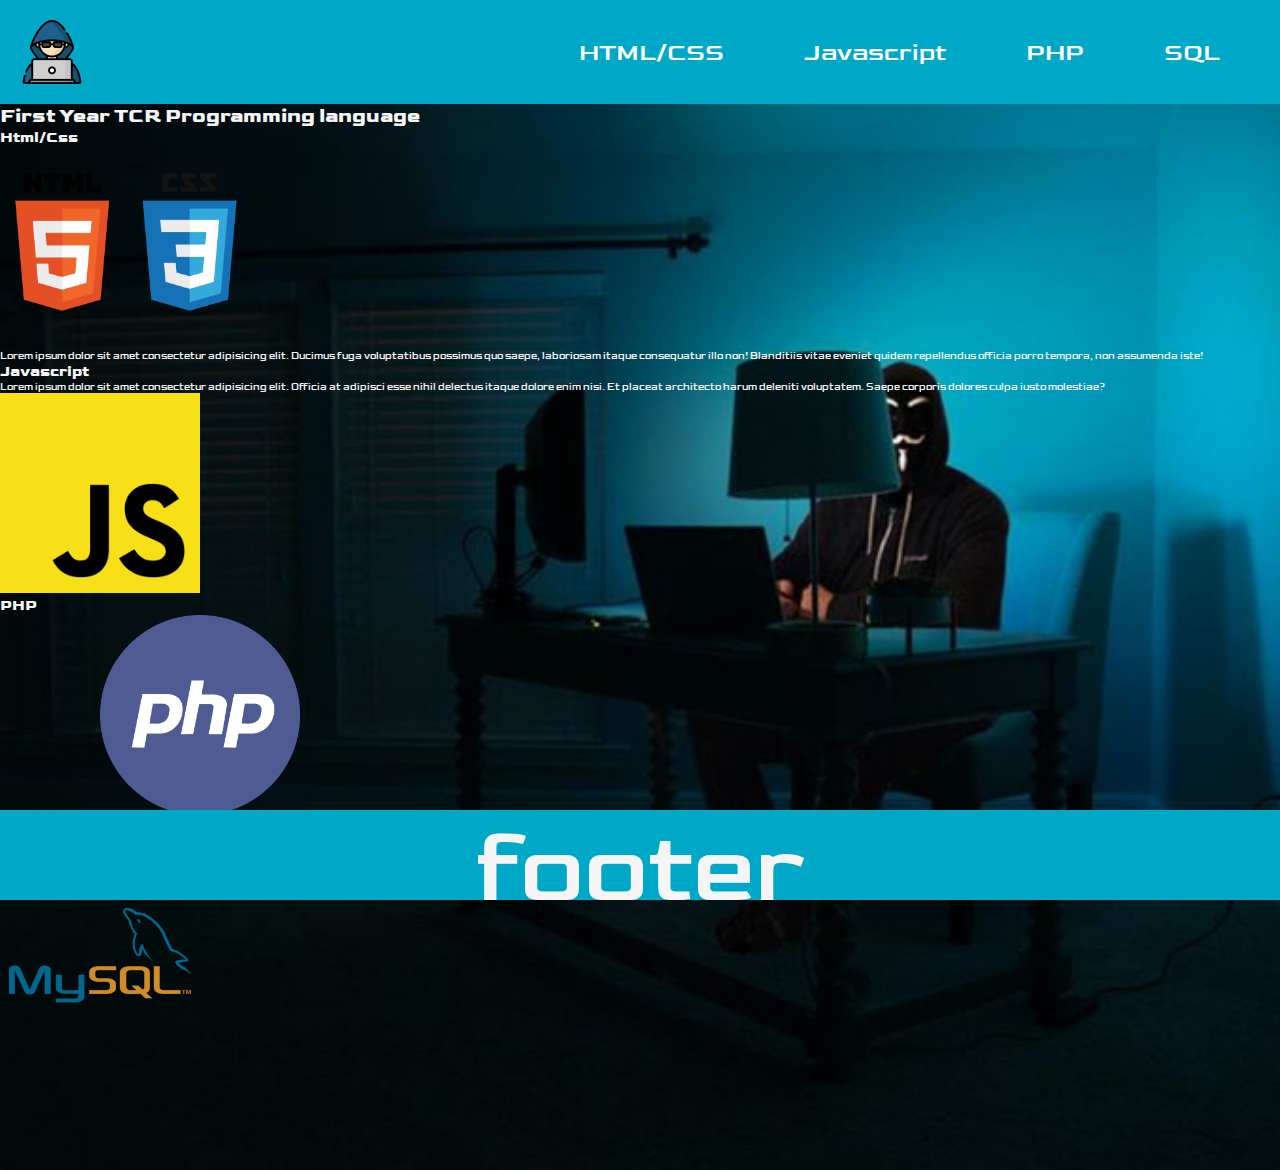
==== Opdracht_3.1/index.html @ 6d9d7454 "Opdracht_4.3" ====
<!DOCTYPE html>
<html lang="en">

<head>
  <link rel="stylesheet" href="style.css" />
  <meta charset="UTF-8" />
  <meta http-equiv="X-UA-Compatible" content="IE=edge" />
  <meta name="viewport" content="width=device-width, initial-scale=1.0" />
  <link rel="preconnect" href="https://fonts.googleapis.com" />
  <link rel="preconnect" href="https://fonts.gstatic.com" crossorigin />
  <link href="https://fonts.googleapis.com/css2?family=Goldman:wght@700&display=swap" rel="stylesheet" />
  <style>
    @import url('https://fonts.googleapis.com/css2?family=Goldman&display=swap');
  </style>
  <link rel="stylesheet" href="style.css" />
  <title>Opdracht 4.3</title>
</head>

<body>



  <section class="foto">
    <nav>
      <img src="./img/hacker.png" id="logo" />
      <ul>
        <li><a href="#">HTML/CSS</a></li>
        <li><a href="#">Javascript</a></li>
        <li><a href="#">PHP</a></li>
        <li><a href="#">SQL</a></li>
      </ul>
    </nav>
    <main>
      <h1>First Year TCR Programming language</h1>
      <section>
        <header>
          <h2>Html/Css</h2>
        </header>
        <img src="1_lJ32Bl-lHWmNMUSiSq17gQ.png" alt="Dit is een afbeelding van Html en Css" height="200" width="250" />

        <p>
          Lorem ipsum dolor sit amet consectetur adipisicing elit. Ducimus fuga
          voluptatibus possimus quo saepe, laboriosam itaque consequatur illo
          non! Blanditiis vitae eveniet quidem repellendus officia porro
          tempora, non assumenda iste!
        </p>


      <header>
        <h2>Javascript</h2>
      </header>

      <head>
        <p>
          Lorem ipsum dolor sit amet consectetur adipisicing elit. Officia at
          adipisci esse nihil delectus itaque dolore enim nisi. Et placeat
          architecto harum deleniti voluptatem. Saepe corporis dolores culpa
          iusto molestiae?
        </p>
        <img src="Javascript_Logo.png" alt="Dit is een afbeelding van Javascript" height="200" width="200" />
      </head>
      <header>
        <h2>PHP</h2>
      </header>

      <head>
        <img src="php.png" alt="Dit is een afbeelding van php" height="200px" width="400px" />
      </head>
      <p>
        Lorem ipsum, dolor sit amet consectetur adipisicing elit. Reprehenderit
        mollitia nihil, quis odio inventore voluptate similique. Aliquid unde
        veniam perferendis harum laboriosam accusamus ratione suscipit, quia
        beatae molestiae. Vitae, a.
      </p>
      <header>
        <h2>SQL</h2>
      </header>
      Lorem ipsum dolor sit, amet consectetur adipisicing elit. Velit sit
      aperiam soluta magni. Quia pariatur cumque quam nam temporibus in
      voluptatibus ullam. Obcaecati natus officiis maxime quasi optio? Rem,
      reprehenderit.

      <div>
        <img src="mysql-logo-1.png" alt="Dit is een afbeelding van SQL" width="200px" height="200px">
      </div>
  </section>
  </main>
  <head>
    <style>
      .footer{
         left: 0;
         bottom: 0;
         width: 100%;
         height: 10%;
         background-color:#00a8c7;
         color: white;
         text-align: center;
         position: fixed;
      }
      </style>
  </head>
  <div class="footer">
    <p class="text">footer</p>
  </div>
</body>

</html>
---- Opdracht_3.1/style.css ----
* {
  margin: 0;
  padding: 0;
  box-sizing: border-box;
  color: whitesmoke;
  font-family: 'Goldman', cursive;
}
html {
  font-size: 62.5%;
}
.foto {
  font-family: "Goldman", cursive;
}
section{
  height: 100vh;
  width: 100vw;
}
nav {
  display: flex;
  width: 100vw;
  padding: 2rem;
  min-height: 10vh;
  align-items: center;
  flex-wrap: wrap;
  margin: auto;
  background: #00a8c7;
  justify-content: space-between;
}
nav ul {
  display: flex;
  align-items: center;
  list-style-type: none;
}
nav li {
  font-size: 2.5rem;
  padding: 0 4rem 0 4rem;
}
nav a {
  color: white;
  text-decoration: none;
}
nav img {
  width: 5vw;
}
body {
  background-image: url(Hacker.jpeg);
  height: 130vh;
  width: 100vh;
  background-repeat: no-repeat;
  background-size: cover;
  background-position: center;
}

.text{ 
  font-size:10rem ;
}
title{
  font-weight: bold;
}
---- Opdracht_3.1/style.css ----
* {
  margin: 0;
  padding: 0;
  box-sizing: border-box;
  color: whitesmoke;
  font-family: 'Goldman', cursive;
}
html {
  font-size: 62.5%;
}
.foto {
  font-family: "Goldman", cursive;
}
section{
  height: 100vh;
  width: 100vw;
}
nav {
  display: flex;
  width: 100vw;
  padding: 2rem;
  min-height: 10vh;
  align-items: center;
  flex-wrap: wrap;
  margin: auto;
  background: #00a8c7;
  justify-content: space-between;
}
nav ul {
  display: flex;
  align-items: center;
  list-style-type: none;
}
nav li {
  font-size: 2.5rem;
  padding: 0 4rem 0 4rem;
}
nav a {
  color: white;
  text-decoration: none;
}
nav img {
  width: 5vw;
}
body {
  background-image: url(Hacker.jpeg);
  height: 130vh;
  width: 100vh;
  background-repeat: no-repeat;
  background-size: cover;
  background-position: center;
}

.text{ 
  font-size:10rem ;
}
title{
  font-weight: bold;
}
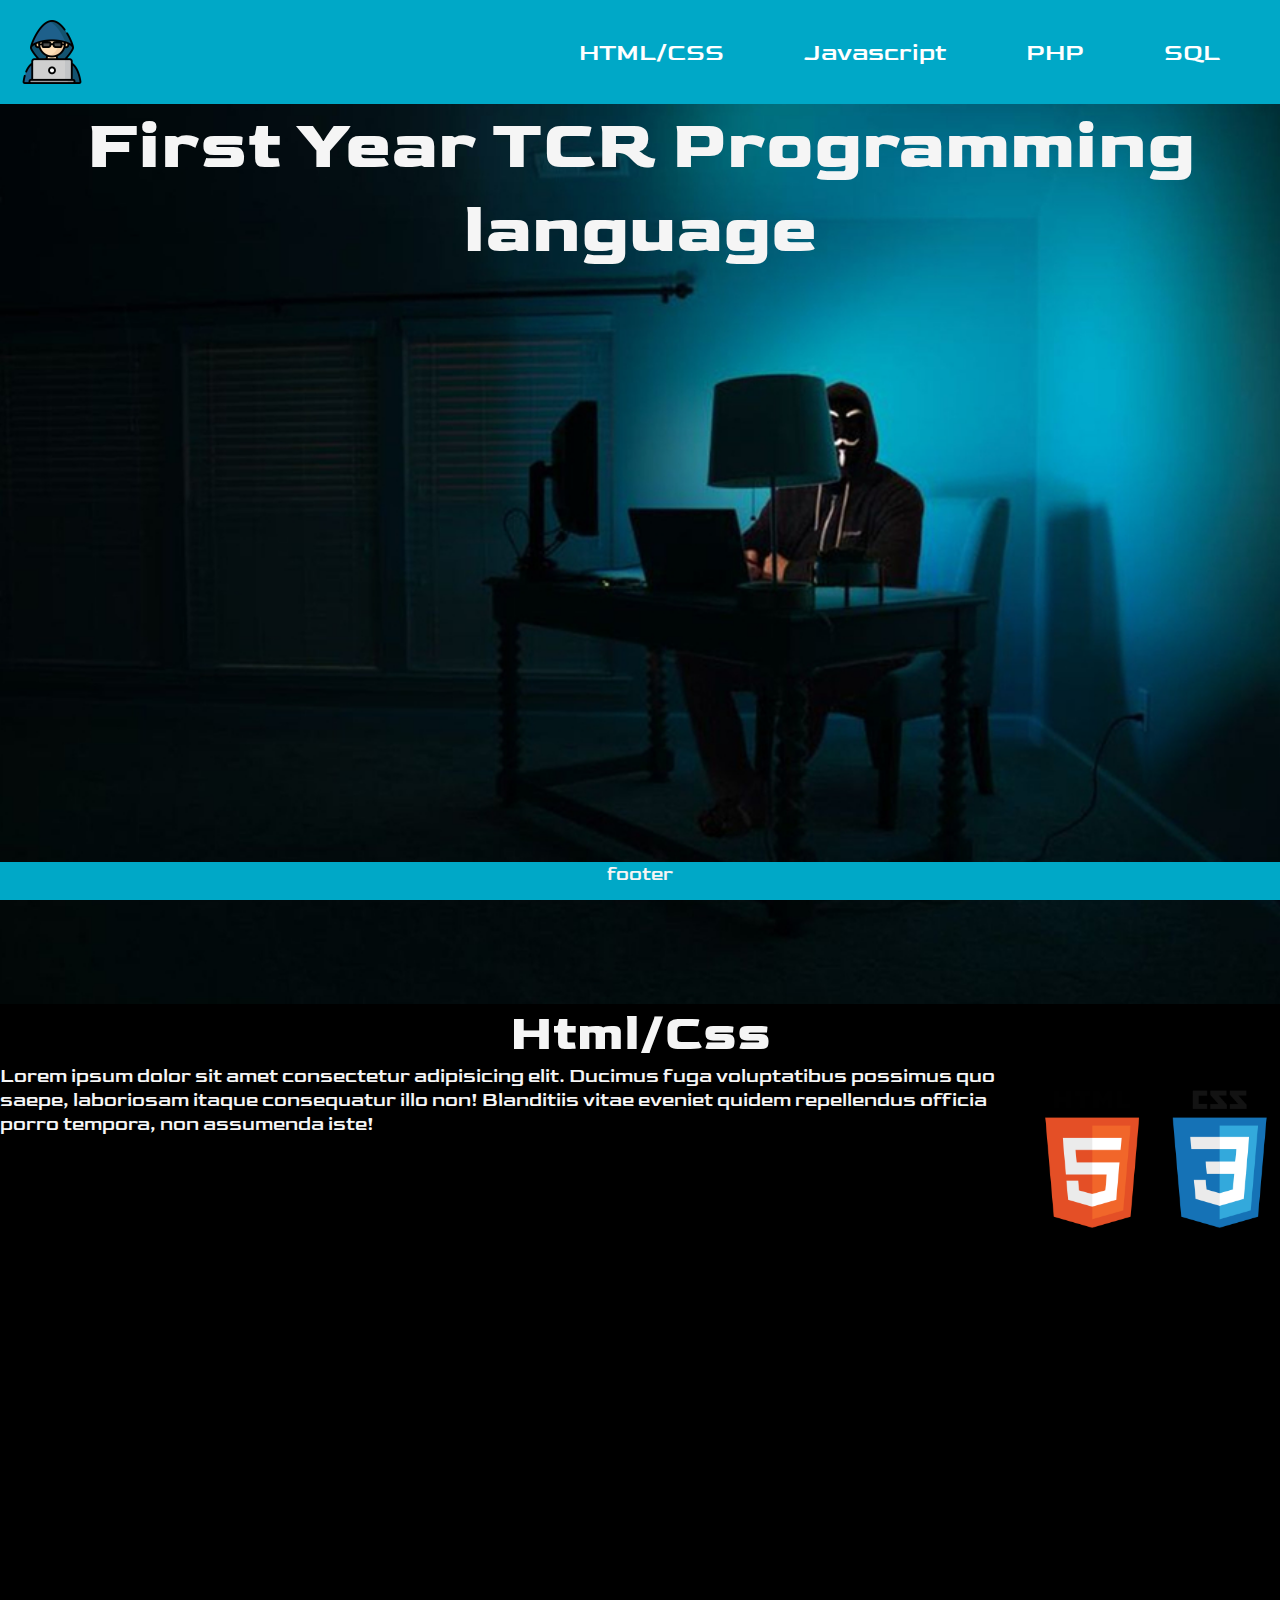
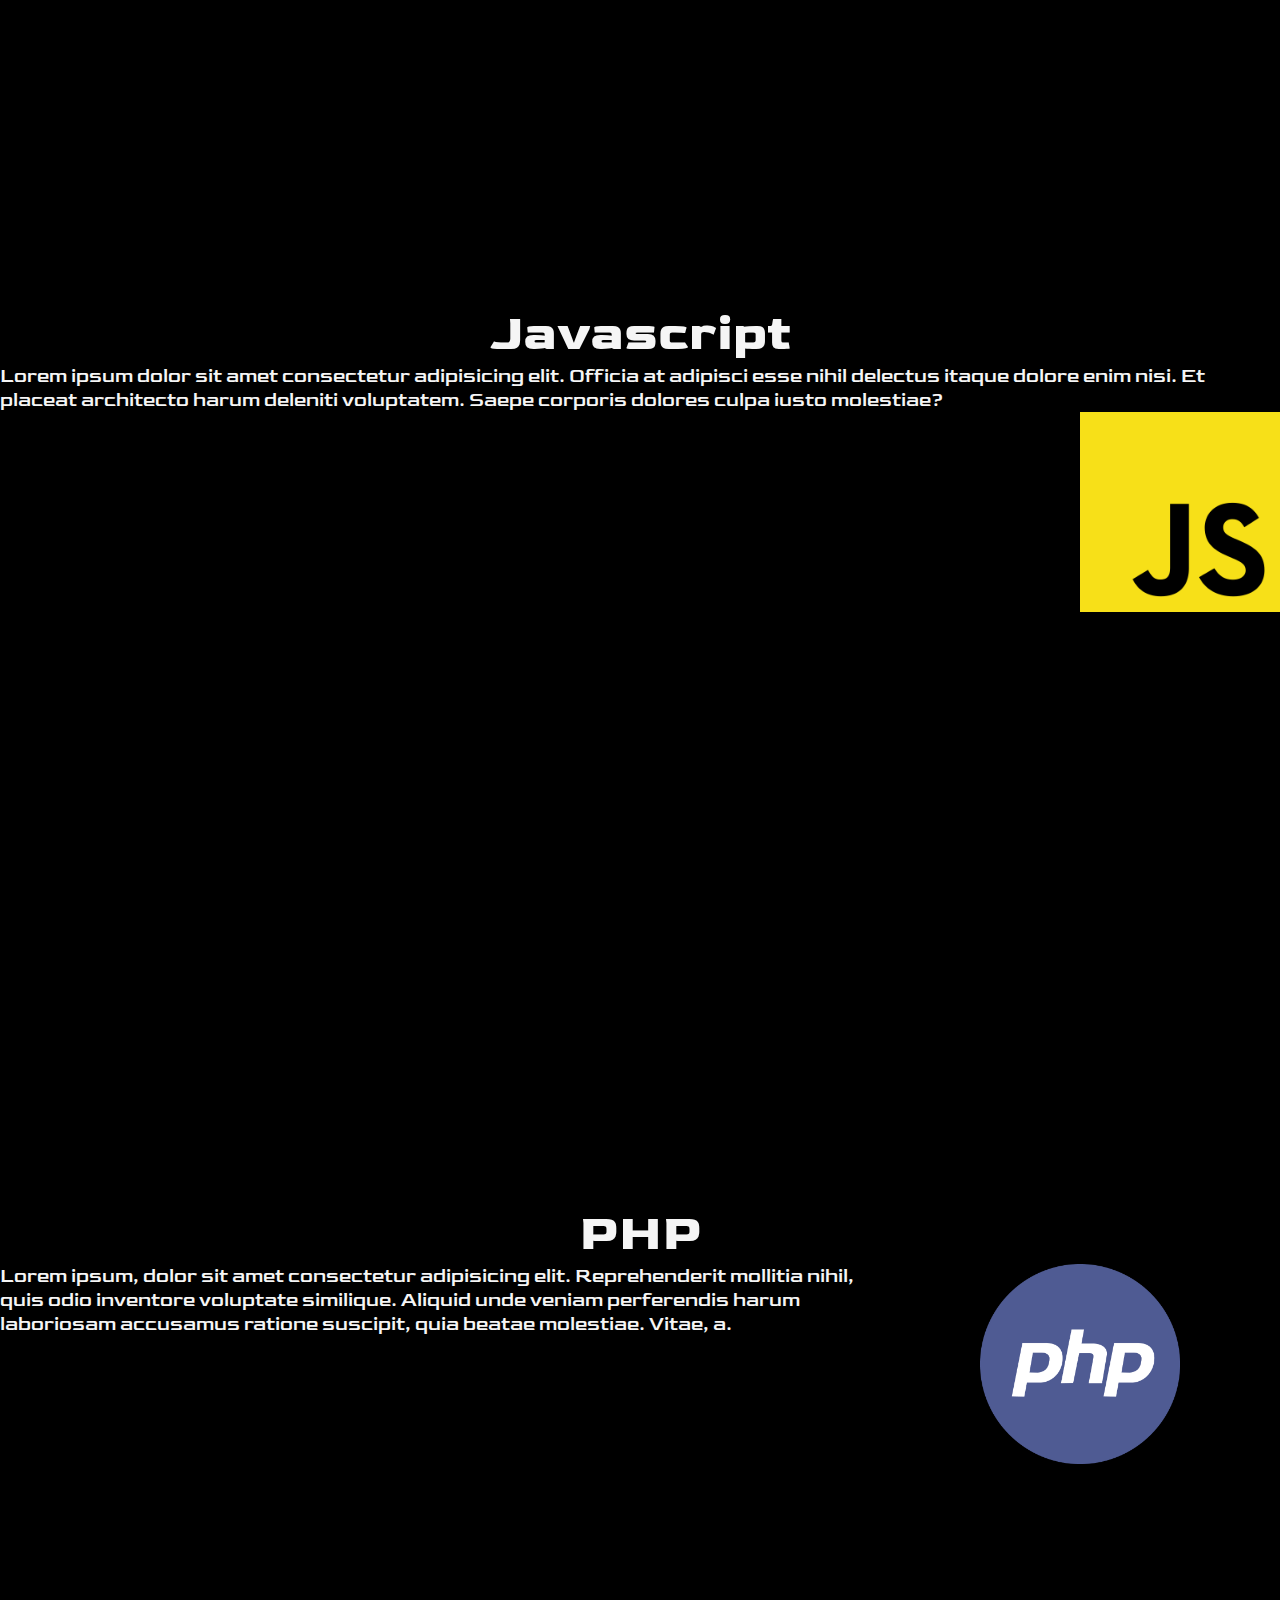
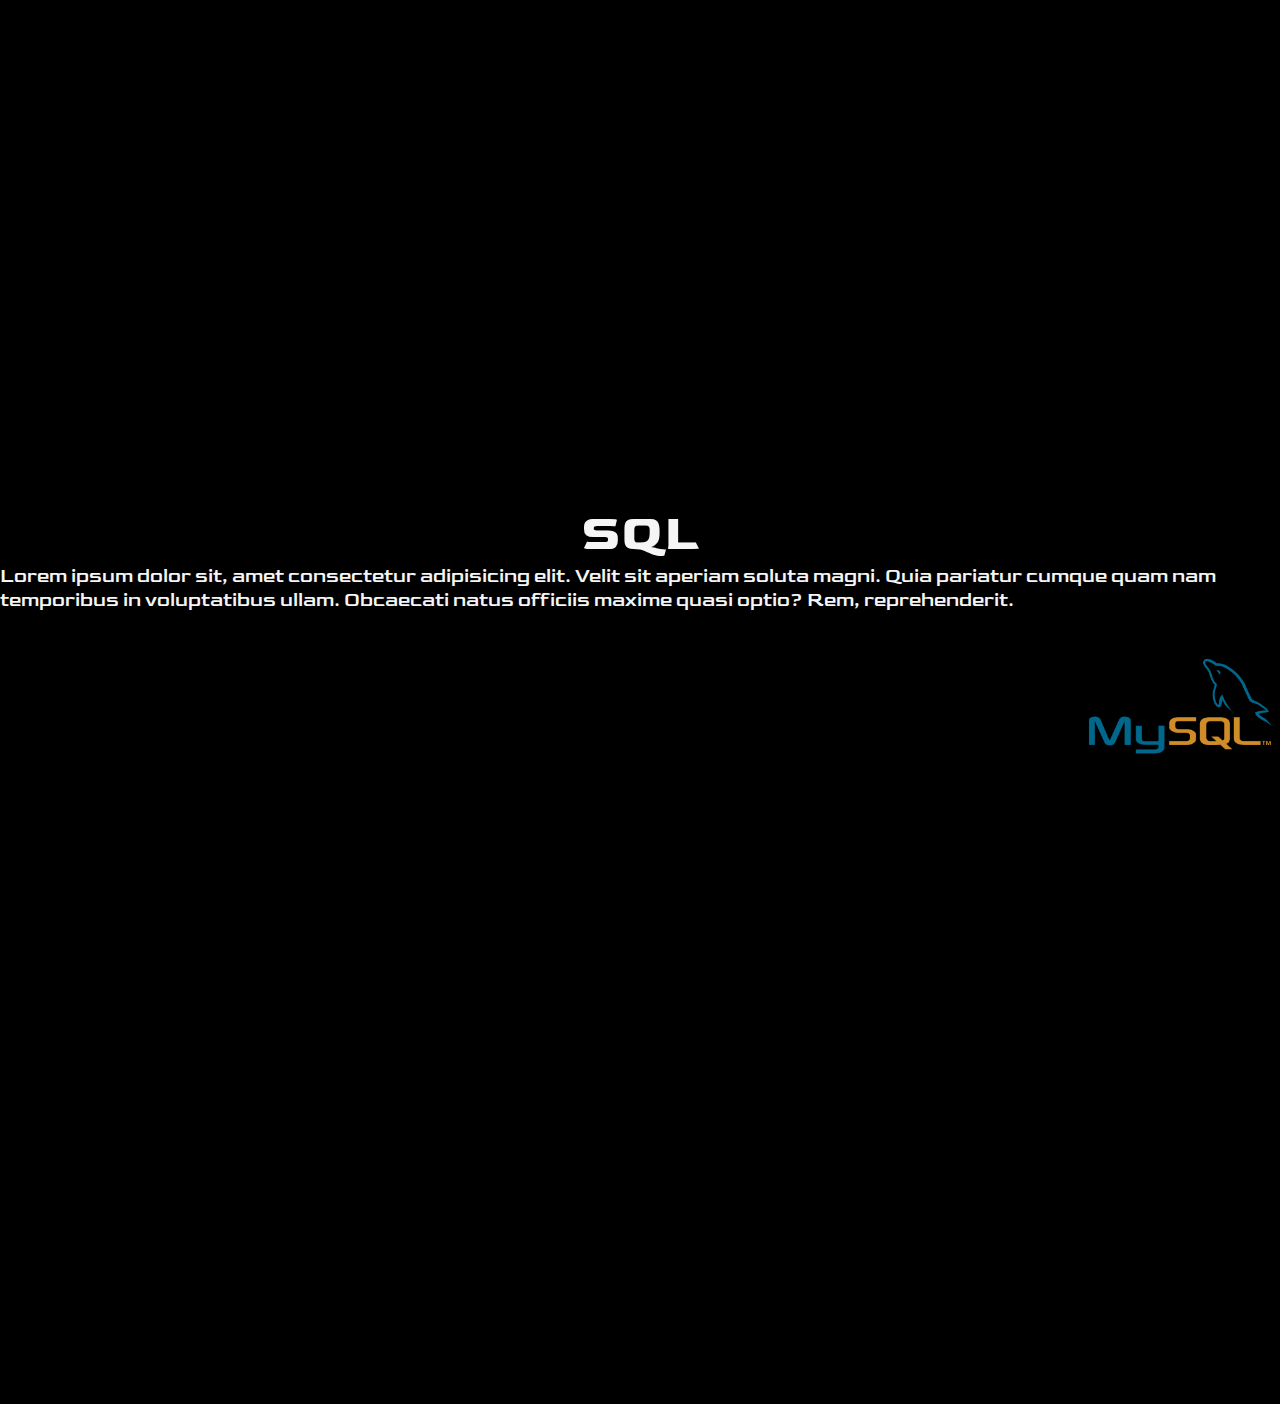
==== commit b4d1e05b: "Opdracht_5.1" ====
--- a/Opdracht_3.1/index.html
+++ b/Opdracht_3.1/index.html
@@ -1,26 +1,20 @@
 <!DOCTYPE html>
 <html lang="en">
+  <head>
+    <link rel="stylesheet" href="style.css" />
+    <meta charset="UTF-8" />
+    <meta http-equiv="X-UA-Compatible" content="IE=edge" />
+    <meta name="viewport" content="width=device-width, initial-scale=1.0" />
 
-<head>
-  <link rel="stylesheet" href="style.css" />
-  <meta charset="UTF-8" />
-  <meta http-equiv="X-UA-Compatible" content="IE=edge" />
-  <meta name="viewport" content="width=device-width, initial-scale=1.0" />
-  <link rel="preconnect" href="https://fonts.googleapis.com" />
-  <link rel="preconnect" href="https://fonts.gstatic.com" crossorigin />
-  <link href="https://fonts.googleapis.com/css2?family=Goldman:wght@700&display=swap" rel="stylesheet" />
-  <style>
-    @import url('https://fonts.googleapis.com/css2?family=Goldman&display=swap');
-  </style>
-  <link rel="stylesheet" href="style.css" />
-  <title>Opdracht 4.3</title>
-</head>
+    <link rel="preconnect" href="https://fonts.googleapis.com" />
+    <link rel="preconnect" href="https://fonts.gstatic.com" crossorigin />
+    <link
+      href="https://fonts.googleapis.com/css2?family=Goldman:wght@700&display=swap"
+      rel="stylesheet"
+    />
+  </head>
 
-<body>
-
-
-
-  <section class="foto">
+  <body>
     <nav>
       <img src="./img/hacker.png" id="logo" />
       <ul>
@@ -30,13 +24,22 @@
         <li><a href="#">SQL</a></li>
       </ul>
     </nav>
+
     <main>
-      <h1>First Year TCR Programming language</h1>
+      <header class="container">
+        <h1>First Year TCR Programming language</h1>
+      </header>
+
       <section>
         <header>
           <h2>Html/Css</h2>
         </header>
-        <img src="1_lJ32Bl-lHWmNMUSiSq17gQ.png" alt="Dit is een afbeelding van Html en Css" height="200" width="250" />
+        <img
+          src="1_lJ32Bl-lHWmNMUSiSq17gQ.png"
+          alt="Dit is een afbeelding van Html en Css"
+          height="200"
+          width="250"
+        />
 
         <p>
           Lorem ipsum dolor sit amet consectetur adipisicing elit. Ducimus fuga
@@ -44,64 +47,69 @@
           non! Blanditiis vitae eveniet quidem repellendus officia porro
           tempora, non assumenda iste!
         </p>
+      </section>
 
-
-      <header>
-        <h2>Javascript</h2>
-      </header>
-
-      <head>
+      <section>
+        <header>
+          <h2>Javascript</h2>
+        </header>
         <p>
           Lorem ipsum dolor sit amet consectetur adipisicing elit. Officia at
           adipisci esse nihil delectus itaque dolore enim nisi. Et placeat
           architecto harum deleniti voluptatem. Saepe corporis dolores culpa
           iusto molestiae?
         </p>
-        <img src="Javascript_Logo.png" alt="Dit is een afbeelding van Javascript" height="200" width="200" />
-      </head>
-      <header>
-        <h2>PHP</h2>
-      </header>
+        <img
+          src="Javascript_Logo.png"
+          alt="Dit is een afbeelding van Javascript"
+          height="200"
+          width="200"
+        />
+      </section>
 
-      <head>
-        <img src="php.png" alt="Dit is een afbeelding van php" height="200px" width="400px" />
-      </head>
-      <p>
-        Lorem ipsum, dolor sit amet consectetur adipisicing elit. Reprehenderit
-        mollitia nihil, quis odio inventore voluptate similique. Aliquid unde
-        veniam perferendis harum laboriosam accusamus ratione suscipit, quia
-        beatae molestiae. Vitae, a.
-      </p>
-      <header>
-        <h2>SQL</h2>
-      </header>
-      Lorem ipsum dolor sit, amet consectetur adipisicing elit. Velit sit
-      aperiam soluta magni. Quia pariatur cumque quam nam temporibus in
-      voluptatibus ullam. Obcaecati natus officiis maxime quasi optio? Rem,
-      reprehenderit.
+      <section>
+        <header>
+          <h2>PHP</h2>
+        </header>
 
-      <div>
-        <img src="mysql-logo-1.png" alt="Dit is een afbeelding van SQL" width="200px" height="200px">
-      </div>
-  </section>
-  </main>
-  <head>
-    <style>
-      .footer{
-         left: 0;
-         bottom: 0;
-         width: 100%;
-         height: 10%;
-         background-color:#00a8c7;
-         color: white;
-         text-align: center;
-         position: fixed;
-      }
-      </style>
-  </head>
-  <div class="footer">
-    <p class="text">footer</p>
-  </div>
-</body>
+        <head>
+          <img
+            src="php.png"
+            alt="Dit is een afbeelding van php"
+            height="200px"
+            width="400px"
+          />
+        </head>
+        <p>
+          Lorem ipsum, dolor sit amet consectetur adipisicing elit.
+          Reprehenderit mollitia nihil, quis odio inventore voluptate similique.
+          Aliquid unde veniam perferendis harum laboriosam accusamus ratione
+          suscipit, quia beatae molestiae. Vitae, a.
+        </p>
+      </section>
+      <section>
+        <header>
+          <h2>SQL</h2>
+        </header>
+        <p>
+          Lorem ipsum dolor sit, amet consectetur adipisicing elit. Velit sit
+          aperiam soluta magni. Quia pariatur cumque quam nam temporibus in
+          voluptatibus ullam. Obcaecati natus officiis maxime quasi optio? Rem,
+          reprehenderit.
+        </p>
 
-</html>+        <div>
+          <img
+            src="mysql-logo-1.png"
+            alt="Dit is een afbeelding van SQL"
+            width="200px"
+            height="200px"
+          />
+        </div>
+      </section>
+    </main>
+    <footer class="footer">
+      <p class="text">footer</p>
+    </footer>
+  </body>
+</html>
--- a/Opdracht_3.1/style.css
+++ b/Opdracht_3.1/style.css
@@ -3,21 +3,34 @@
   padding: 0;
   box-sizing: border-box;
   color: whitesmoke;
-  font-family: 'Goldman', cursive;
+  font-family: "Goldman", cursive;
 }
+@import url("https://fonts.googleapis.com/css2?family=Goldman&display=swap");
 html {
   font-size: 62.5%;
 }
-.foto {
+
+h1 {
+  text-align: center;
+  font-size: 7rem;
+}
+h2 {
+  text-align: center;
+  font-size: 5rem;
+}
+p {
+  font-size: 2rem;
+  
+}
+
+body {
   font-family: "Goldman", cursive;
+  background-color: black;
 }
-section{
-  height: 100vh;
-  width: 100vw;
-}
+
 nav {
   display: flex;
-  width: 100vw;
+  width: 100%;
   padding: 2rem;
   min-height: 10vh;
   align-items: center;
@@ -42,19 +55,35 @@
 nav img {
   width: 5vw;
 }
-body {
+
+.container {
   background-image: url(Hacker.jpeg);
-  height: 130vh;
-  width: 100vh;
+  height: 100vh;
+  width: 100vw;
   background-repeat: no-repeat;
   background-size: cover;
   background-position: center;
 }
 
-.text{ 
-  font-size:10rem ;
+section {
+  width: 100vw;
+  height: 100vh;
 }
-title{
-  font-weight: bold;
+.footer {
+  left: 0;
+  bottom: 0;
+  width: 100%;
+  height: 3vw;
+  background-color: #00a8c7;
+  color: white;
+  text-align: center;
+  position: fixed;
 }
-
+style .container {
+  display: flex;
+  align-items: center;
+  justify-content: center;
+}
+img{
+  float: right;
+}
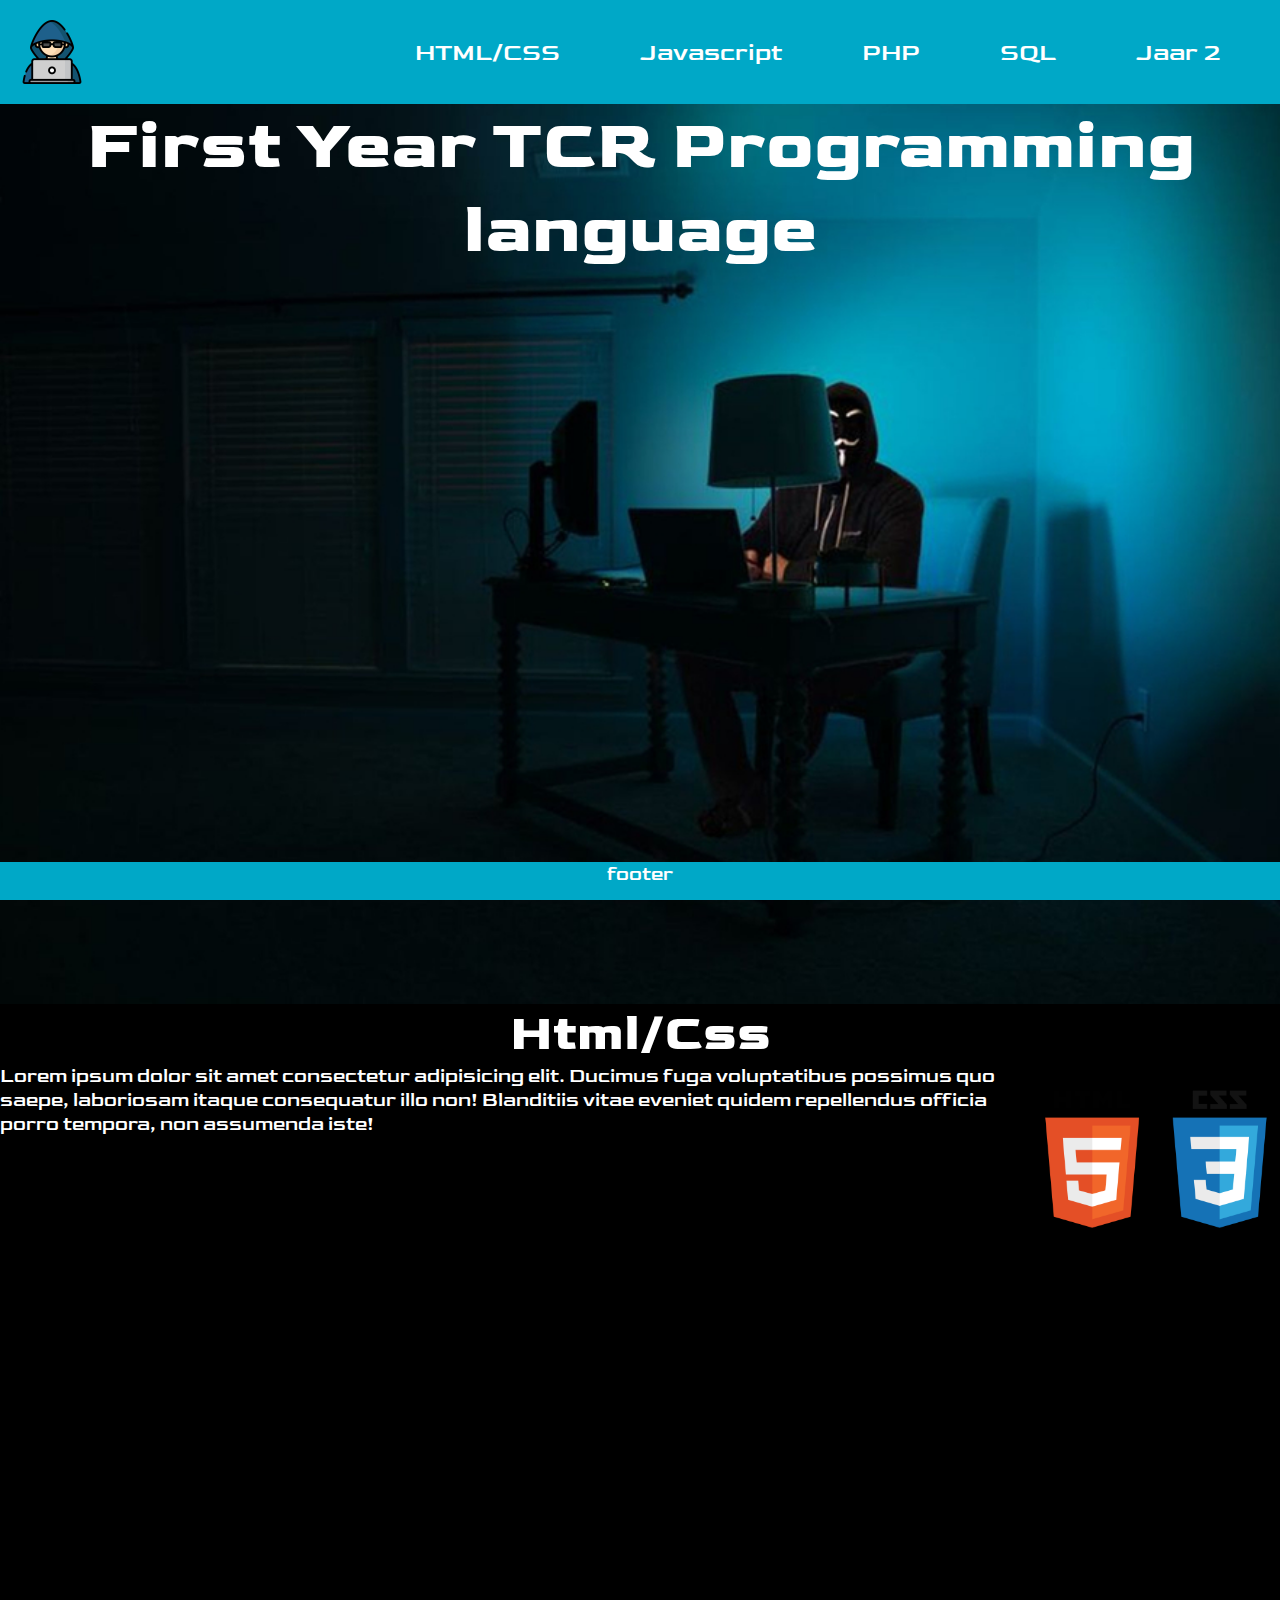
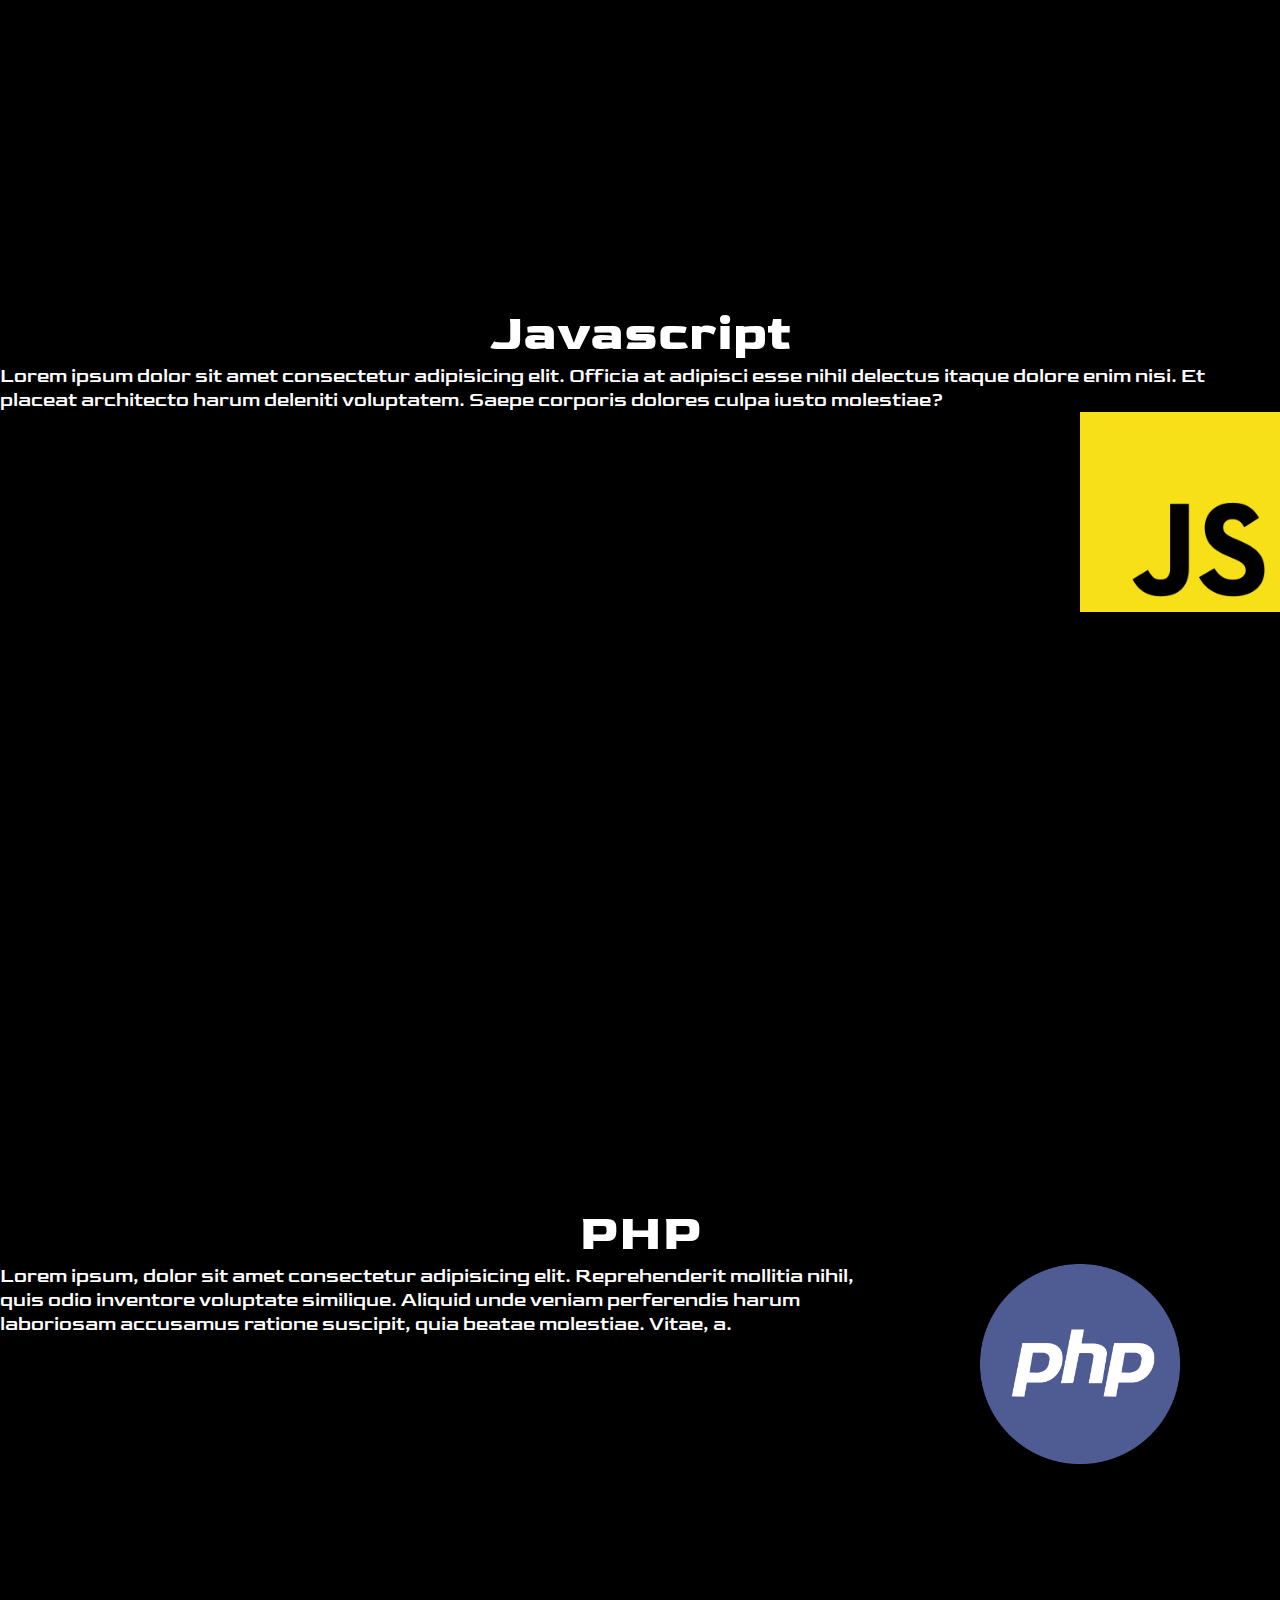
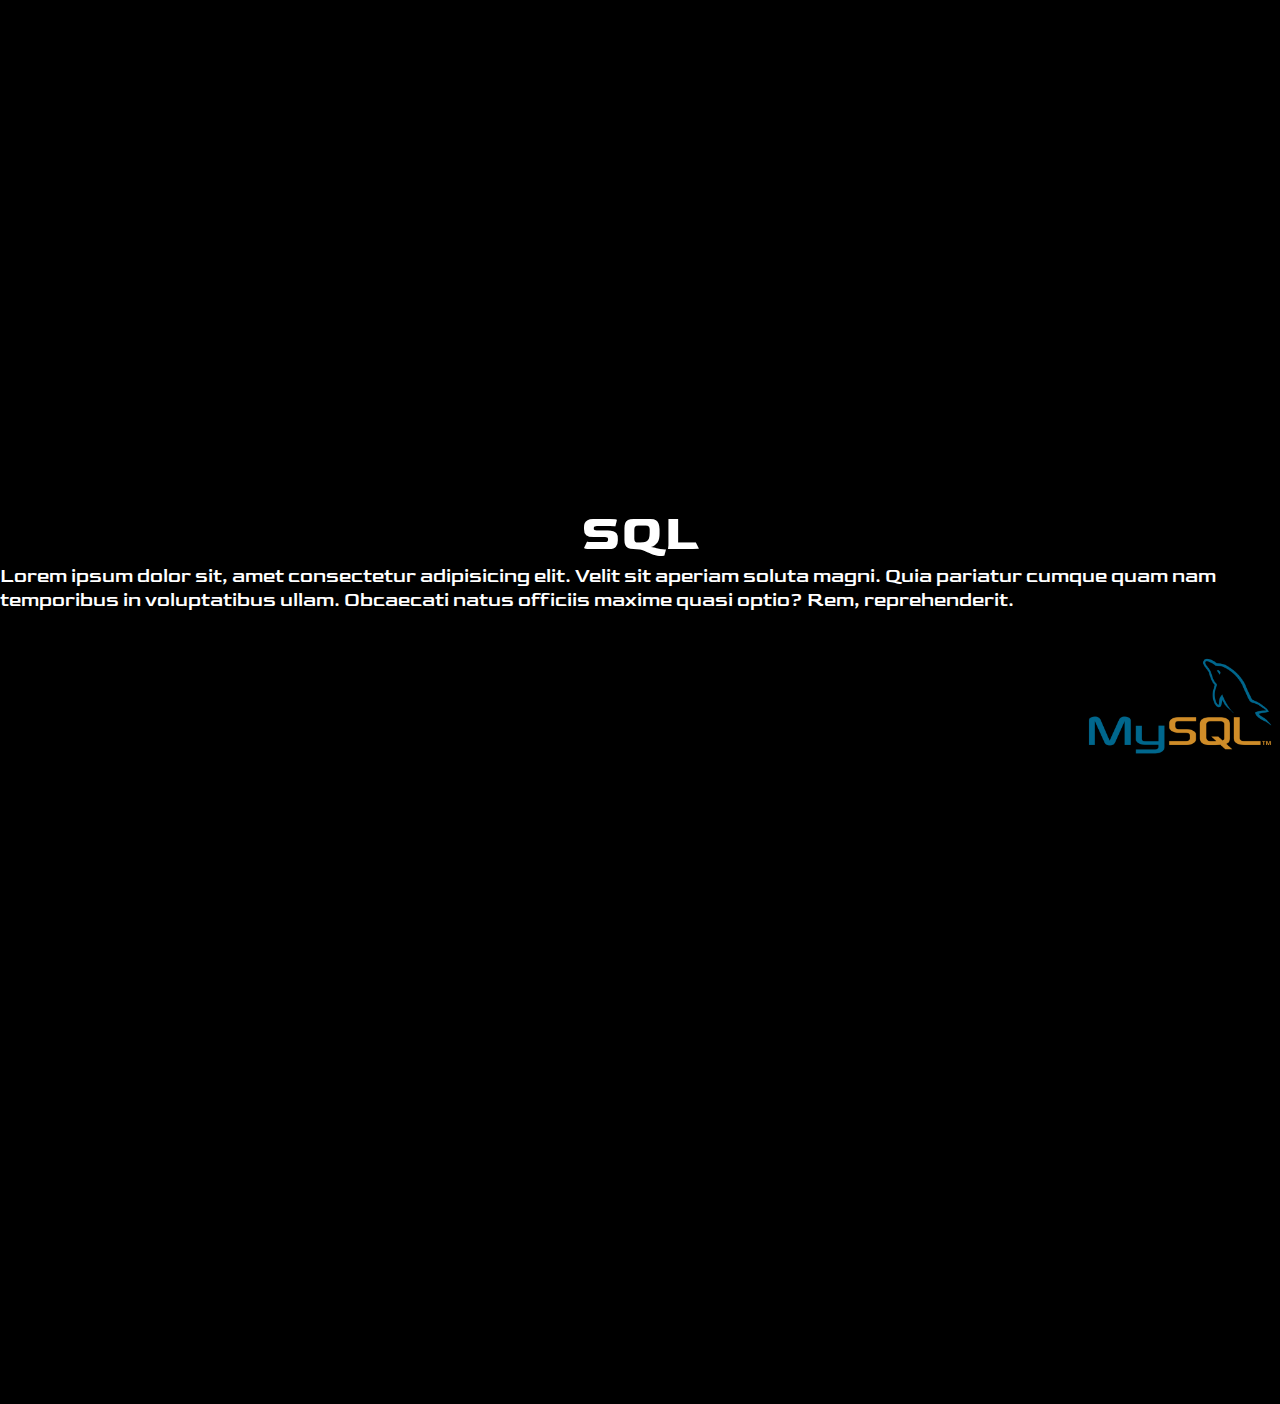
==== commit fe24681e: "Opdracht_5.2" ====
--- a/Opdracht_3.1/index.html
+++ b/Opdracht_3.1/index.html
@@ -1,115 +1,101 @@
 <!DOCTYPE html>
 <html lang="en">
-  <head>
-    <link rel="stylesheet" href="style.css" />
-    <meta charset="UTF-8" />
-    <meta http-equiv="X-UA-Compatible" content="IE=edge" />
-    <meta name="viewport" content="width=device-width, initial-scale=1.0" />
 
-    <link rel="preconnect" href="https://fonts.googleapis.com" />
-    <link rel="preconnect" href="https://fonts.gstatic.com" crossorigin />
-    <link
-      href="https://fonts.googleapis.com/css2?family=Goldman:wght@700&display=swap"
-      rel="stylesheet"
-    />
-  </head>
+<head>
+  <link rel="stylesheet" href="style.css" />
+  <meta charset="UTF-8" />
+  <meta http-equiv="X-UA-Compatible" content="IE=edge" />
+  <meta name="viewport" content="width=device-width, initial-scale=1.0" />
 
-  <body>
-    <nav>
-      <img src="./img/hacker.png" id="logo" />
-      <ul>
-        <li><a href="#">HTML/CSS</a></li>
-        <li><a href="#">Javascript</a></li>
-        <li><a href="#">PHP</a></li>
-        <li><a href="#">SQL</a></li>
-      </ul>
-    </nav>
+  <link rel="preconnect" href="https://fonts.googleapis.com" />
+  <link rel="preconnect" href="https://fonts.gstatic.com" crossorigin />
+  <link href="https://fonts.googleapis.com/css2?family=Goldman:wght@700&display=swap" rel="stylesheet" />
+</head>
 
-    <main>
-      <header class="container">
-        <h1>First Year TCR Programming language</h1>
+<body>
+  <nav>
+    <img class="imgnavbar" src="./img/hacker.png" id="logo" />
+    <ul>
+      <li><a href="#">HTML/CSS</a></li>
+      <li><a href="#">Javascript</a></li>
+      <li><a href="#">PHP</a></li>
+      <li><a href="#">SQL</a></li>
+      <li class="dropdown"><a href="#" class="dropdown">Jaar 2</a>
+        <div class="dropdown-content">
+          <a href="#">OOP</a>
+          <a href="#">Laravel</a>
+          <a href="#">testen</a>
+        </div>
+      </li>
+    </ul>
+  </nav>
+
+  <main>
+    <header class="container">
+      <h1>First Year TCR Programming language</h1>
+    </header>
+
+    <section>
+      <header>
+        <h2>Html/Css</h2>
+      </header>
+      <img src="1_lJ32Bl-lHWmNMUSiSq17gQ.png" alt="Dit is een afbeelding van Html en Css" height="200" width="250" />
+
+      <p>
+        Lorem ipsum dolor sit amet consectetur adipisicing elit. Ducimus fuga
+        voluptatibus possimus quo saepe, laboriosam itaque consequatur illo
+        non! Blanditiis vitae eveniet quidem repellendus officia porro
+        tempora, non assumenda iste!
+      </p>
+    </section>
+
+    <section>
+      <header>
+        <h2>Javascript</h2>
+      </header>
+      <p>
+        Lorem ipsum dolor sit amet consectetur adipisicing elit. Officia at
+        adipisci esse nihil delectus itaque dolore enim nisi. Et placeat
+        architecto harum deleniti voluptatem. Saepe corporis dolores culpa
+        iusto molestiae?
+      </p>
+      <img src="Javascript_Logo.png" alt="Dit is een afbeelding van Javascript" height="200" width="200" />
+    </section>
+
+    <section>
+      <header>
+        <h2>PHP</h2>
       </header>
 
-      <section>
-        <header>
-          <h2>Html/Css</h2>
-        </header>
-        <img
-          src="1_lJ32Bl-lHWmNMUSiSq17gQ.png"
-          alt="Dit is een afbeelding van Html en Css"
-          height="200"
-          width="250"
-        />
+      <head>
+        <img src="php.png" alt="Dit is een afbeelding van php" height="200px" width="400px" />
+      </head>
+      <p>
+        Lorem ipsum, dolor sit amet consectetur adipisicing elit.
+        Reprehenderit mollitia nihil, quis odio inventore voluptate similique.
+        Aliquid unde veniam perferendis harum laboriosam accusamus ratione
+        suscipit, quia beatae molestiae. Vitae, a.
+      </p>
+    </section>
+    <section>
+      <header>
+        <h2>SQL</h2>
+      </header>
+      <p>
+        Lorem ipsum dolor sit, amet consectetur adipisicing elit. Velit sit
+        aperiam soluta magni. Quia pariatur cumque quam nam temporibus in
+        voluptatibus ullam. Obcaecati natus officiis maxime quasi optio? Rem,
+        reprehenderit.
+      </p>
 
-        <p>
-          Lorem ipsum dolor sit amet consectetur adipisicing elit. Ducimus fuga
-          voluptatibus possimus quo saepe, laboriosam itaque consequatur illo
-          non! Blanditiis vitae eveniet quidem repellendus officia porro
-          tempora, non assumenda iste!
-        </p>
-      </section>
+      <div>
+        <img src="mysql-logo-1.png" alt="Dit is een afbeelding van SQL" width="200px" height="200px" />
+      </div>
+    </section>
+  </main>
+  <footer class="footer">
+    <p class="text">footer</p>
+  </footer>
+</body>
 
-      <section>
-        <header>
-          <h2>Javascript</h2>
-        </header>
-        <p>
-          Lorem ipsum dolor sit amet consectetur adipisicing elit. Officia at
-          adipisci esse nihil delectus itaque dolore enim nisi. Et placeat
-          architecto harum deleniti voluptatem. Saepe corporis dolores culpa
-          iusto molestiae?
-        </p>
-        <img
-          src="Javascript_Logo.png"
-          alt="Dit is een afbeelding van Javascript"
-          height="200"
-          width="200"
-        />
-      </section>
-
-      <section>
-        <header>
-          <h2>PHP</h2>
-        </header>
-
-        <head>
-          <img
-            src="php.png"
-            alt="Dit is een afbeelding van php"
-            height="200px"
-            width="400px"
-          />
-        </head>
-        <p>
-          Lorem ipsum, dolor sit amet consectetur adipisicing elit.
-          Reprehenderit mollitia nihil, quis odio inventore voluptate similique.
-          Aliquid unde veniam perferendis harum laboriosam accusamus ratione
-          suscipit, quia beatae molestiae. Vitae, a.
-        </p>
-      </section>
-      <section>
-        <header>
-          <h2>SQL</h2>
-        </header>
-        <p>
-          Lorem ipsum dolor sit, amet consectetur adipisicing elit. Velit sit
-          aperiam soluta magni. Quia pariatur cumque quam nam temporibus in
-          voluptatibus ullam. Obcaecati natus officiis maxime quasi optio? Rem,
-          reprehenderit.
-        </p>
-
-        <div>
-          <img
-            src="mysql-logo-1.png"
-            alt="Dit is een afbeelding van SQL"
-            width="200px"
-            height="200px"
-          />
-        </div>
-      </section>
-    </main>
-    <footer class="footer">
-      <p class="text">footer</p>
-    </footer>
-  </body>
-</html>
+</html>--- a/Opdracht_3.1/style.css
+++ b/Opdracht_3.1/style.css
@@ -2,9 +2,45 @@
   margin: 0;
   padding: 0;
   box-sizing: border-box;
-  color: whitesmoke;
+  color: rgb(255, 255, 255);
   font-family: "Goldman", cursive;
 }
+
+ul {
+  list-style-type: none;
+  overflow: hidden;
+  
+}
+li{
+  float: left;
+}
+
+li a {
+  color: rgb(255, 255, 255);
+  text-decoration: none;
+  padding: 0,8rem 1rem;
+  display: inline-block;
+}
+
+.dropdown-content{
+  display: none;
+  position: absolute;
+  background-color:#00a8c7;
+  min-width: 20vw;
+  box-shadow: 0rem 0,5rem 1rem 0rem rgba(0,0,0,2);
+  z-index: 1;
+}
+.dropdown-content a {
+  color:rgb(255, 255, 255);
+  padding: 0,8rem 1rem;
+  display: block;
+  text-align: left;
+}
+.dropdown:hover .dropdown-content {
+  display:block;
+}
+
+
 @import url("https://fonts.googleapis.com/css2?family=Goldman&display=swap");
 html {
   font-size: 62.5%;
@@ -51,6 +87,11 @@
 nav a {
   color: white;
   text-decoration: none;
+  transition: all 0.4s linear;
+}
+nav ul li :hover{
+  color: #E9E9E9;
+  box-shadow: none;
 }
 nav img {
   width: 5vw;
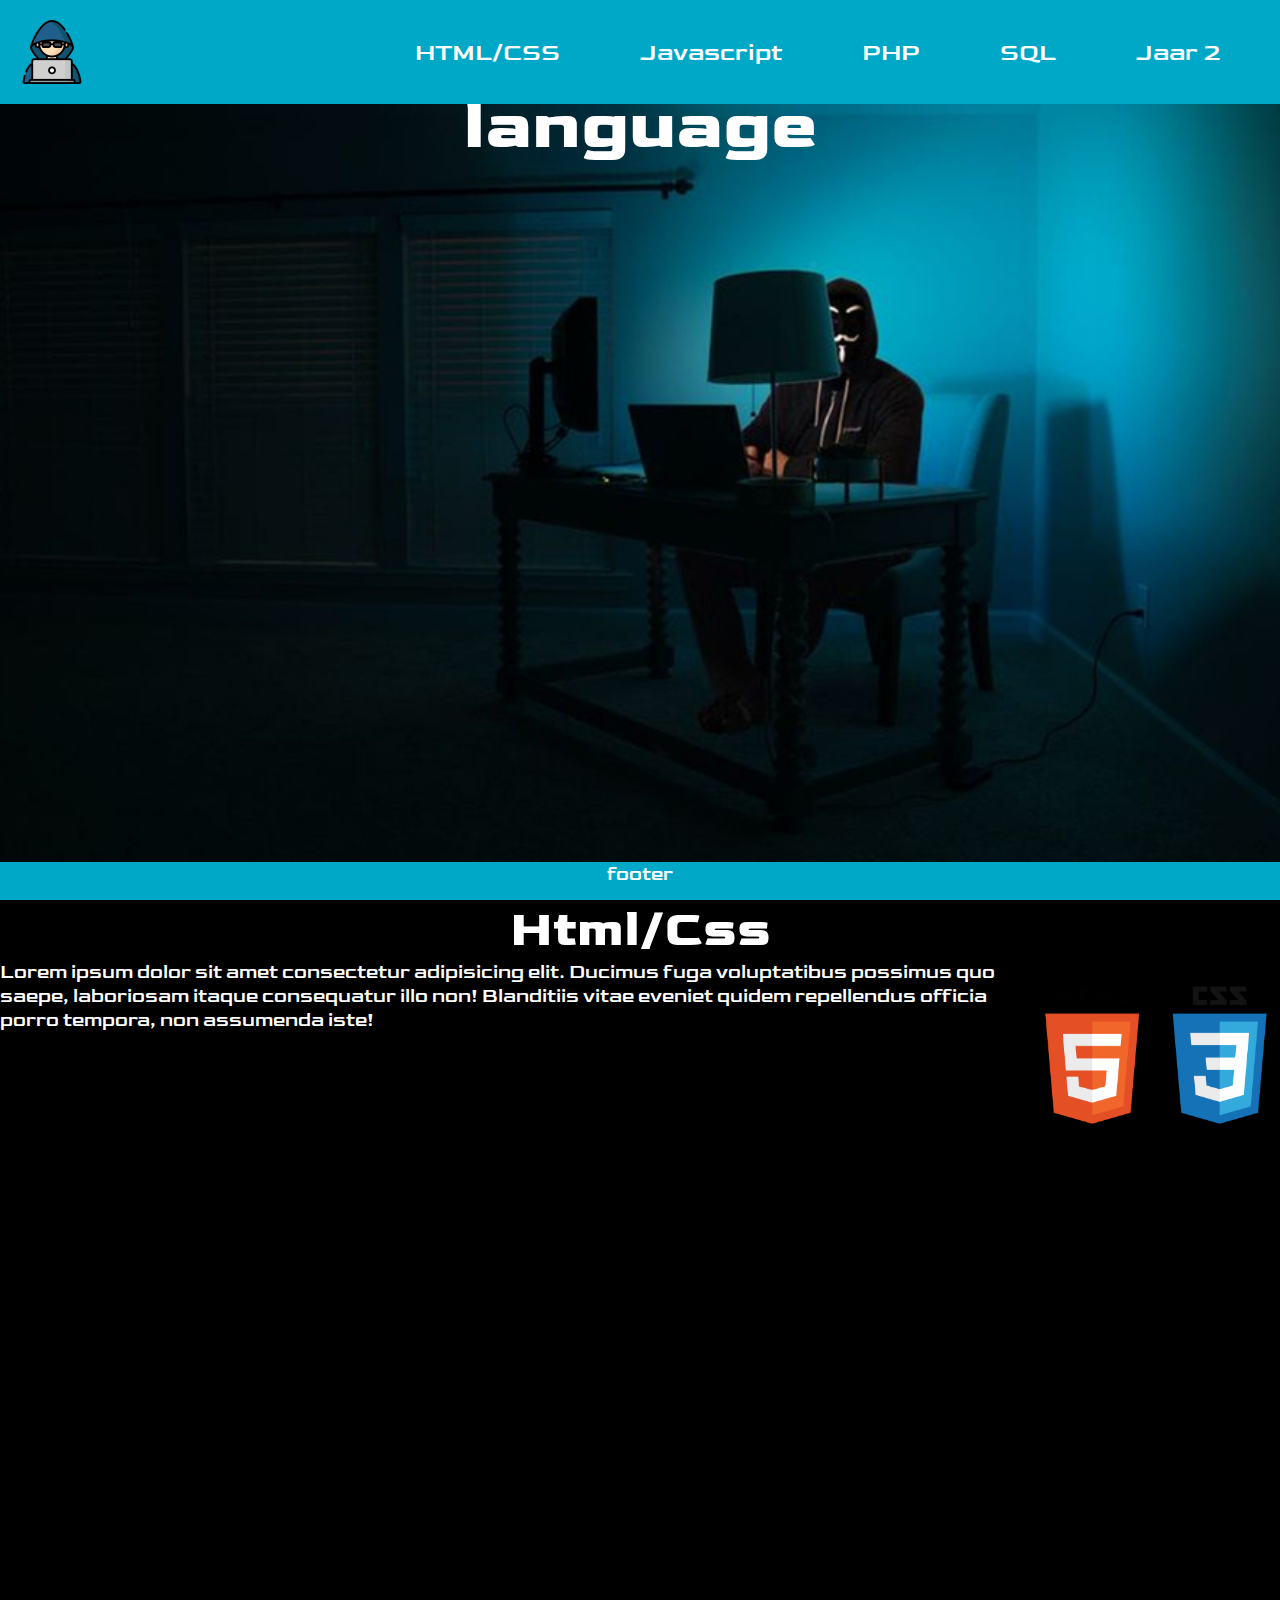
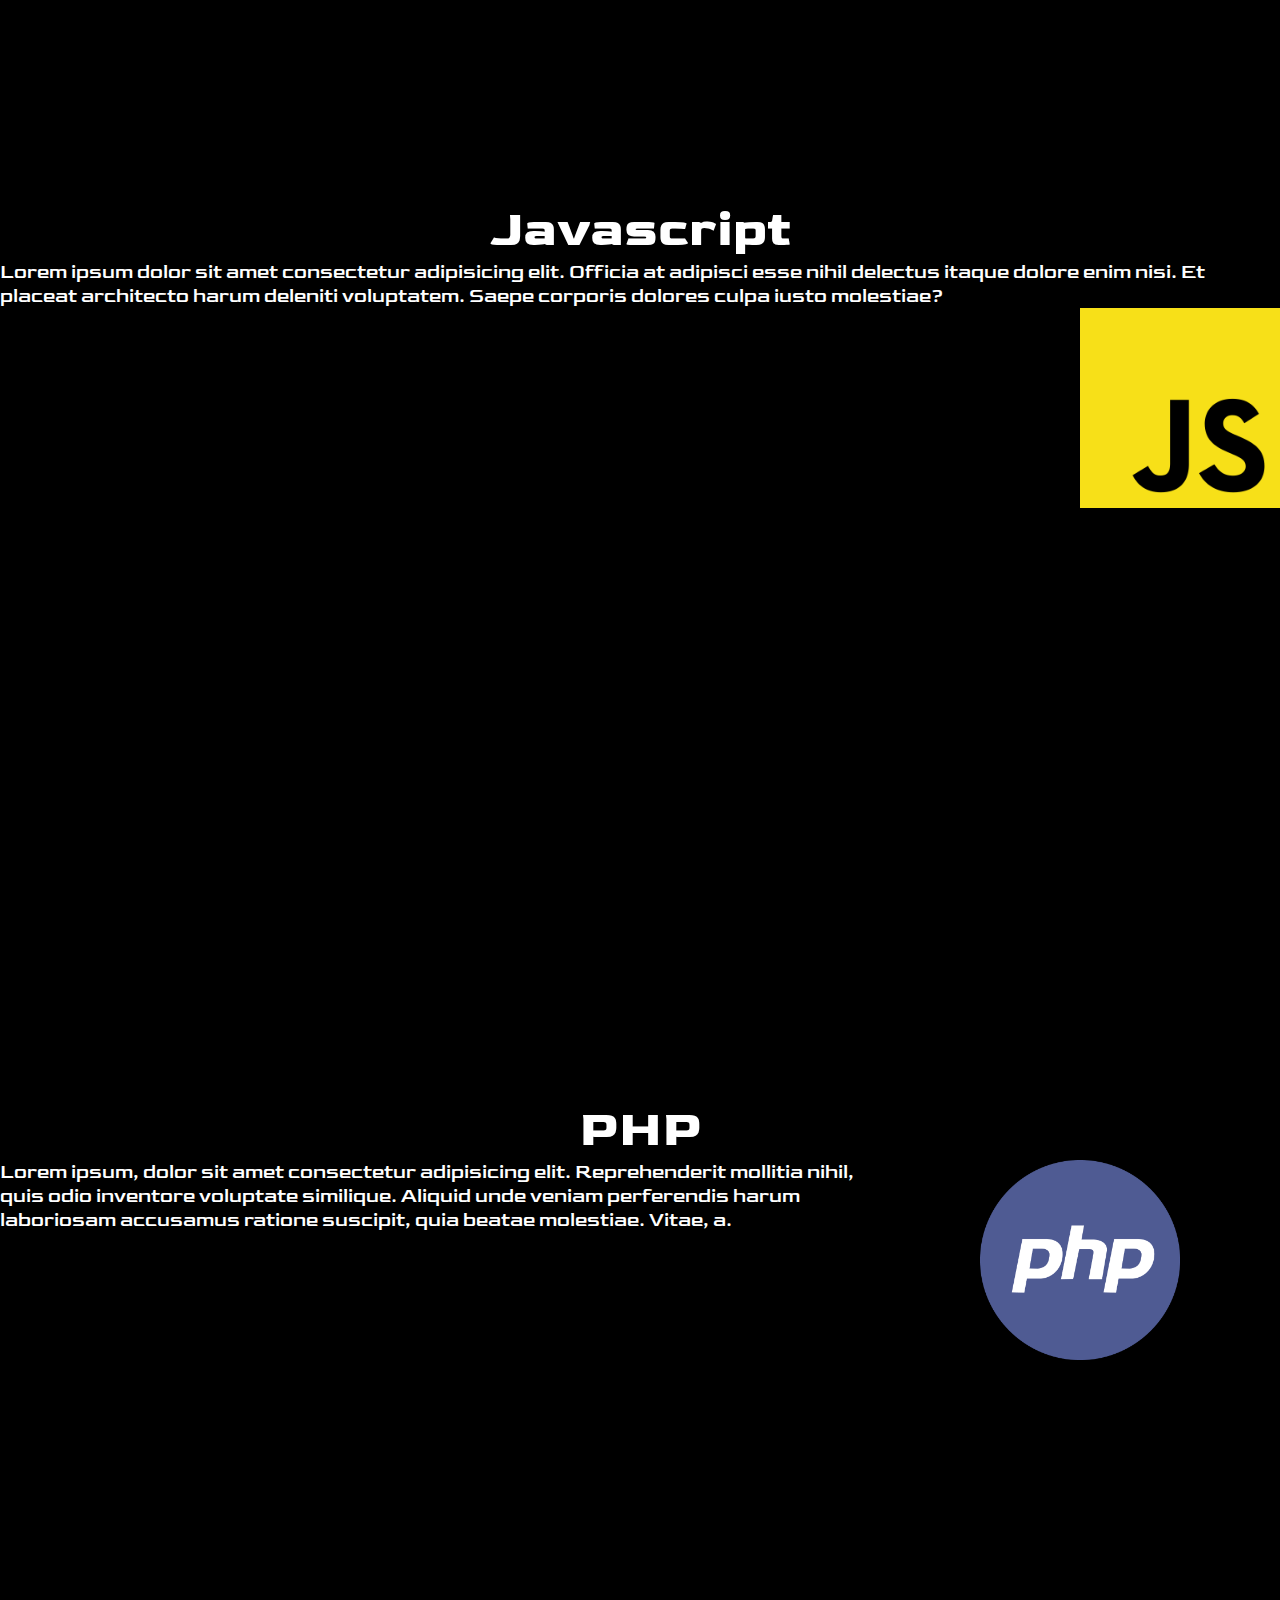
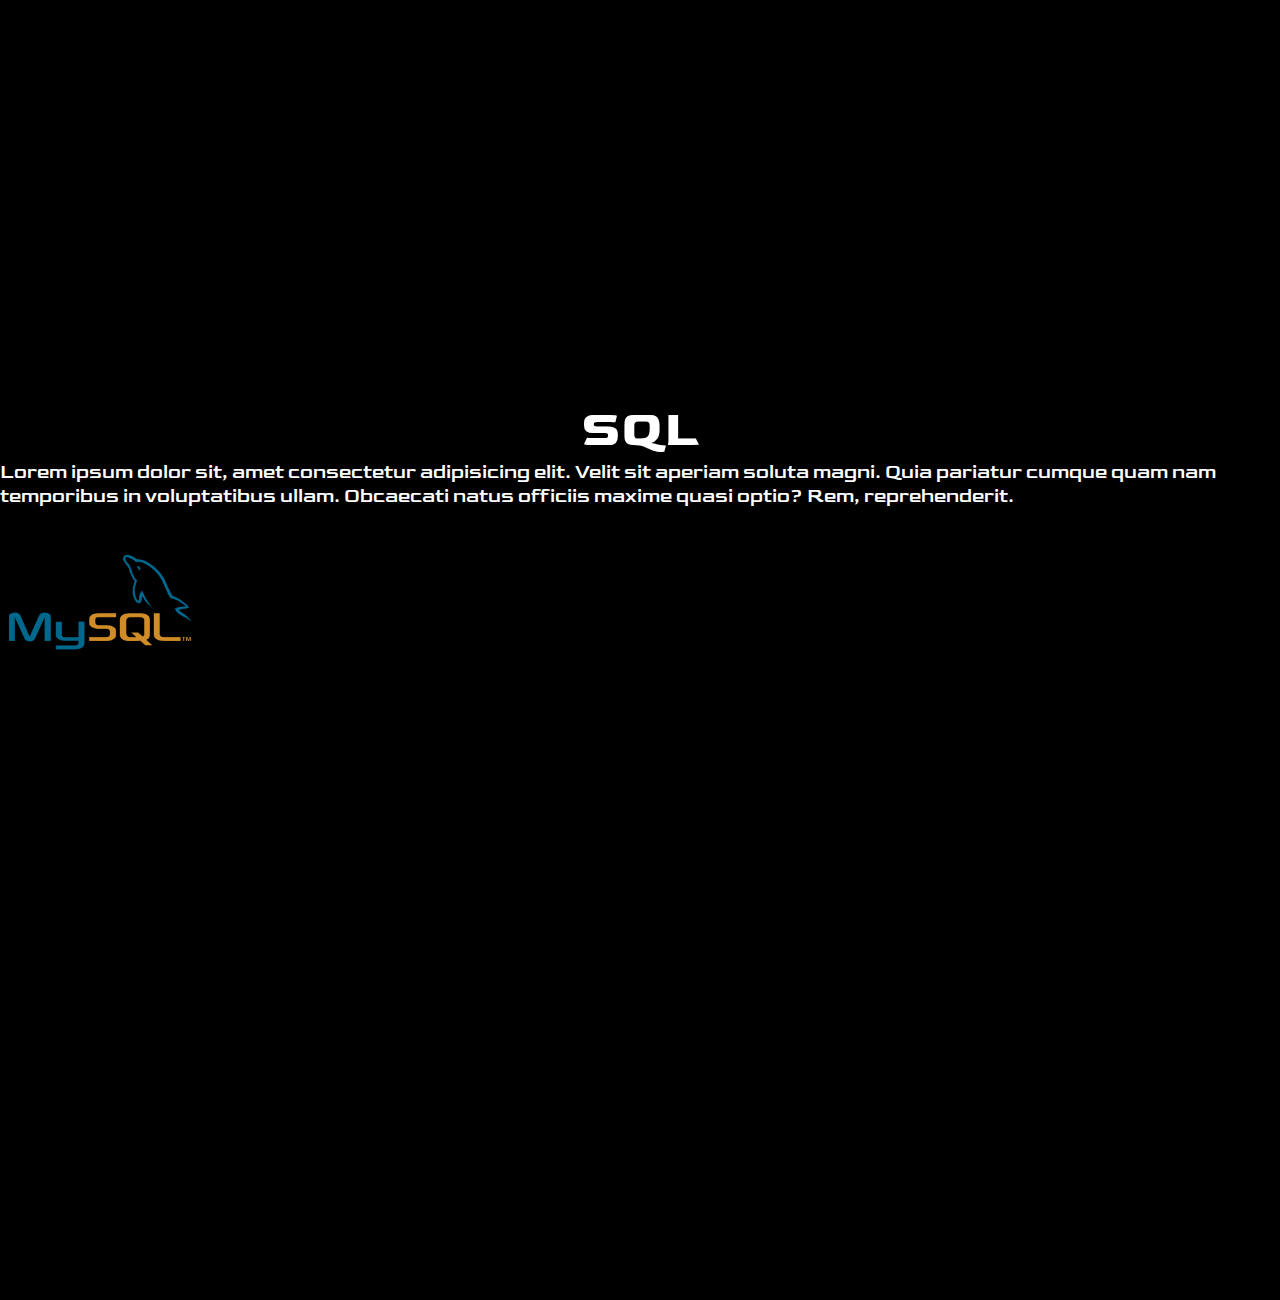
==== commit a97c5a1d: "Opdra" ====
--- a/Opdracht_3.1/index.html
+++ b/Opdracht_3.1/index.html
@@ -88,7 +88,7 @@
         reprehenderit.
       </p>
 
-      <div>
+      <div class="SQL">
         <img src="mysql-logo-1.png" alt="Dit is een afbeelding van SQL" width="200px" height="200px" />
       </div>
     </section>
--- a/Opdracht_3.1/style.css
+++ b/Opdracht_3.1/style.css
@@ -74,6 +74,7 @@
   margin: auto;
   background: #00a8c7;
   justify-content: space-between;
+  position: fixed;
 }
 nav ul {
   display: flex;
@@ -128,3 +129,6 @@
 img{
   float: right;
 }
+.SQL{
+  float: left;
+}
